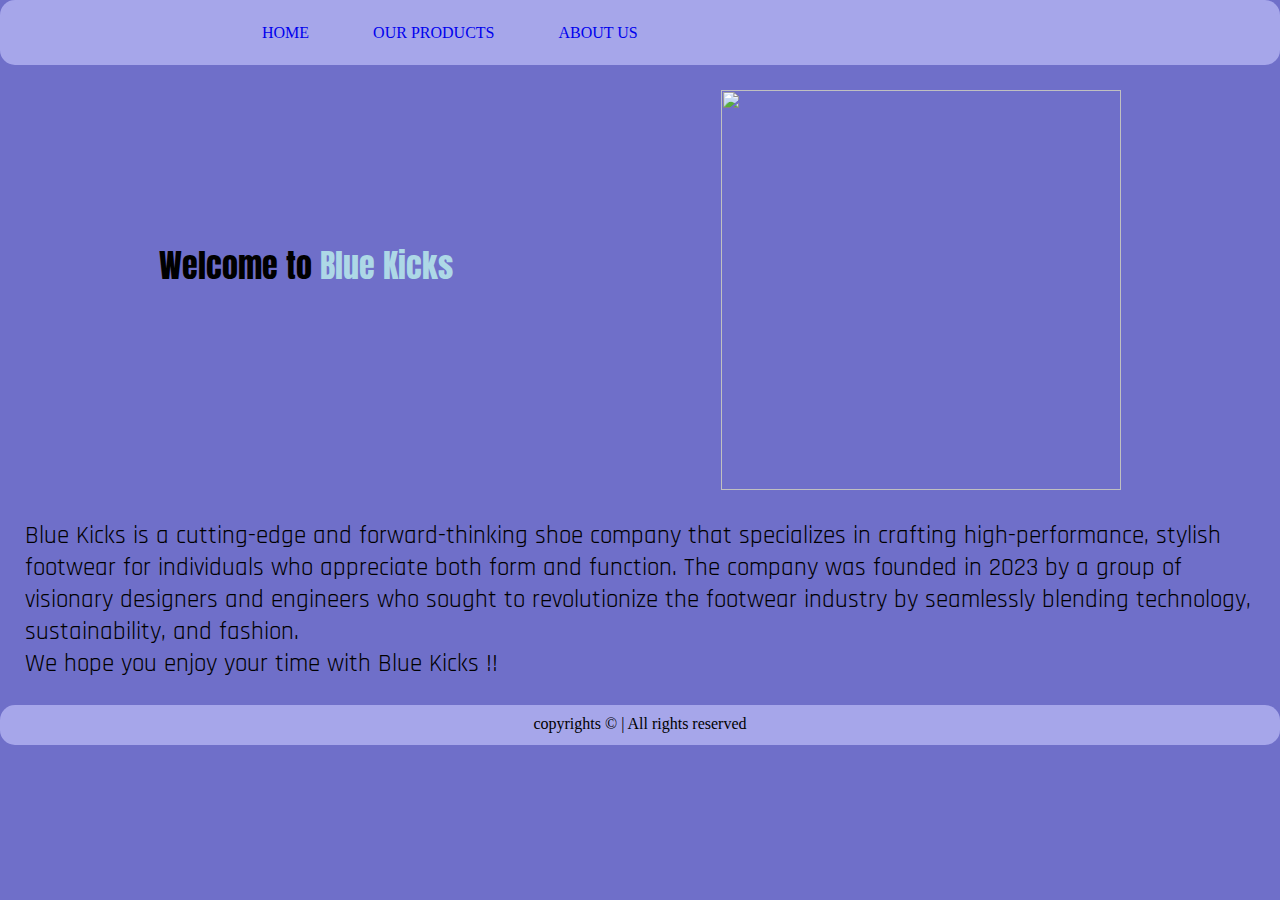
==== index.html @ 8bbcfa94 "Add files via upload" ====
<!DOCTYPE html>
<html lang="en">
<head>
    <meta charset="UTF-8">
    <meta name="viewport" content="width=device-width, initial-scale=1.0">
    <link rel="stylesheet" href="style.css">
    <link rel="stylesheet" href="phone.css">
    <link rel="preconnect" href="https://fonts.googleapis.com">
<link rel="preconnect" href="https://fonts.gstatic.com" crossorigin>
<link href="https://fonts.googleapis.com/css2?family=Anton&family=Rajdhani:wght@500&display=swap" rel="stylesheet">
    <title>Blue Kicks</title>
</head>
<!-- font-family: 'Anton', sans-serif;
font-family: 'Rajdhani', sans-serif; -->
<body>
    <nav class="navbar">
        <img src="/images/logo.jpeg" alt="" class="logo">
        <ul class="list">
            <li><a href="index.html">HOME</a></li>
            <li><a href="products.html">OUR PRODUCTS</a></li>
            <li><a href="about.html">ABOUT US</a></li>
     
        </ul>
    </nav>
    <main class="content">
       <h1>Welcome to <span class="name">Blue Kicks</span> </h1>
        <img src="/images/shoe_main.png" alt="" width="30">
    </main>
    <div class="discription">
        <p>Blue Kicks is a cutting-edge and forward-thinking shoe company that specializes in crafting high-performance, stylish footwear for individuals who appreciate both form and function. The company was founded in 2023 by a group of visionary designers and engineers who sought to revolutionize the footwear industry by seamlessly blending technology, sustainability, and fashion.</p>
        <p>We hope you enjoy your time with Blue Kicks !!</p>
    </div>
    <footer>copyrights &copy; | All rights reserved</footer>
</body>
</html>
---- style.css ----
* {
    margin: 0;
    padding: 0;
}
body{
    background-color: rgb(111 111 201);
}

.navbar {
    display: flex;
    background-color: rgb(166, 166, 234);
    height: 65px;
    border-radius: 15px;
}

.navbar ul {

    display: flex;
    justify-content: space-around;
    align-items: center;
    position: relative;
    left: 130px;

}

.navbar ul li {
    list-style: none;
    padding: 0px 32px;
    text-decoration: none;
}
.navbar ul li a {
    /* list-style: none;
    padding: 0px 32px; */
    text-decoration: none;
}

.logo {
    width: 90px;
    border-radius: 50px;
    margin-left: 10px;
}

.content {
    display: flex;
    justify-content: space-around;
    margin: 25px;
}

.content p{
    display: inline;
}

.content img {
    width: 400px;
    height: 400px;
    
}

.content h1 {
    font-family: 'Anton', sans-serif;
    font-weight: lighter;
    line-height: 11;
}
.name{
    color: lightblue;
}
.discription {
    font-family: 'Rajdhani', sans-serif;
    font-size: 25px;
    margin: 20px;
    padding: 5px;
}
footer{
    text-align: center;
    background-color:rgb(166, 166, 234); 
    border-radius: 15px;
    height: 30px;
    padding-top: 10px;
}

.parent{
    display: flex;
    margin-top: 30px;
    align-items: center;
}
.left h1{
    text-align: center;
    padding-bottom: 30px;
    font-family: 'Anton', sans-serif;
    font-weight: lighter;
    font-size: 35px;
}
.left{
    margin: 20px;
    font-size: 25px;
    font-family: 'Rajdhani', sans-serif;
}
.right{
    margin: 10px;
    align-items: center;
    width: 417px;
}
.logo2{
    width: 170px;
    height: 185px;
    border-radius: 50px;
    margin-right: 25px;
}
.extracontent{
    font-size: 25px;
    font-family: 'Rajdhani', sans-serif;
    margin: 20px;

}
---- phone.css ----
@media screen and (max-width:1200px) {
    
    .navbar ul{
        position: relative;
        left: 10px;
    }
    .navbar ul li{
        padding: 5px;
    }
    .logo{
        width: 70px;
    }
    .content{
        flex-direction:column ;
        align-items: center;
    }
    .content img{
        width: 200px;
        height: 200px;
    }
    .container{
        flex-direction: column;
        align-items: center;
    }
    .parent{
        flex-direction: column;
    }
    .right{
        display: flex;
        align-items: center;
    }
    .right img{
        margin-left: 111px;

    }
}
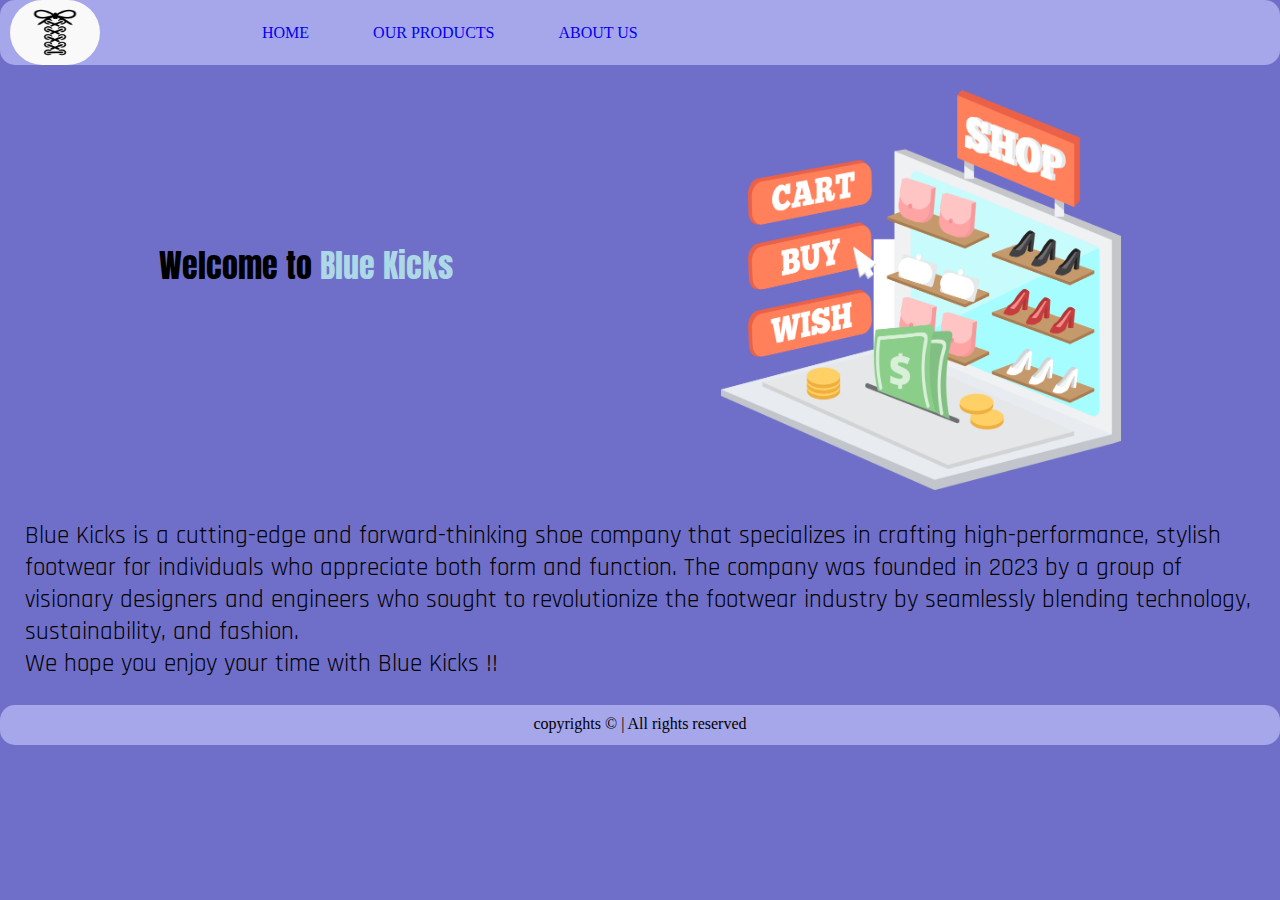
==== commit c621c026: "Update index.html" ====
--- a/index.html
+++ b/index.html
@@ -24,7 +24,7 @@
     </nav>
     <main class="content">
        <h1>Welcome to <span class="name">Blue Kicks</span> </h1>
-        <img src="/images/shoe_main.png" alt="" width="30">
+        <img src="images/shoe_main.png" alt="" width="30">
     </main>
     <div class="discription">
         <p>Blue Kicks is a cutting-edge and forward-thinking shoe company that specializes in crafting high-performance, stylish footwear for individuals who appreciate both form and function. The company was founded in 2023 by a group of visionary designers and engineers who sought to revolutionize the footwear industry by seamlessly blending technology, sustainability, and fashion.</p>
@@ -32,4 +32,4 @@
     </div>
     <footer>copyrights &copy; | All rights reserved</footer>
 </body>
-</html>+</html>
